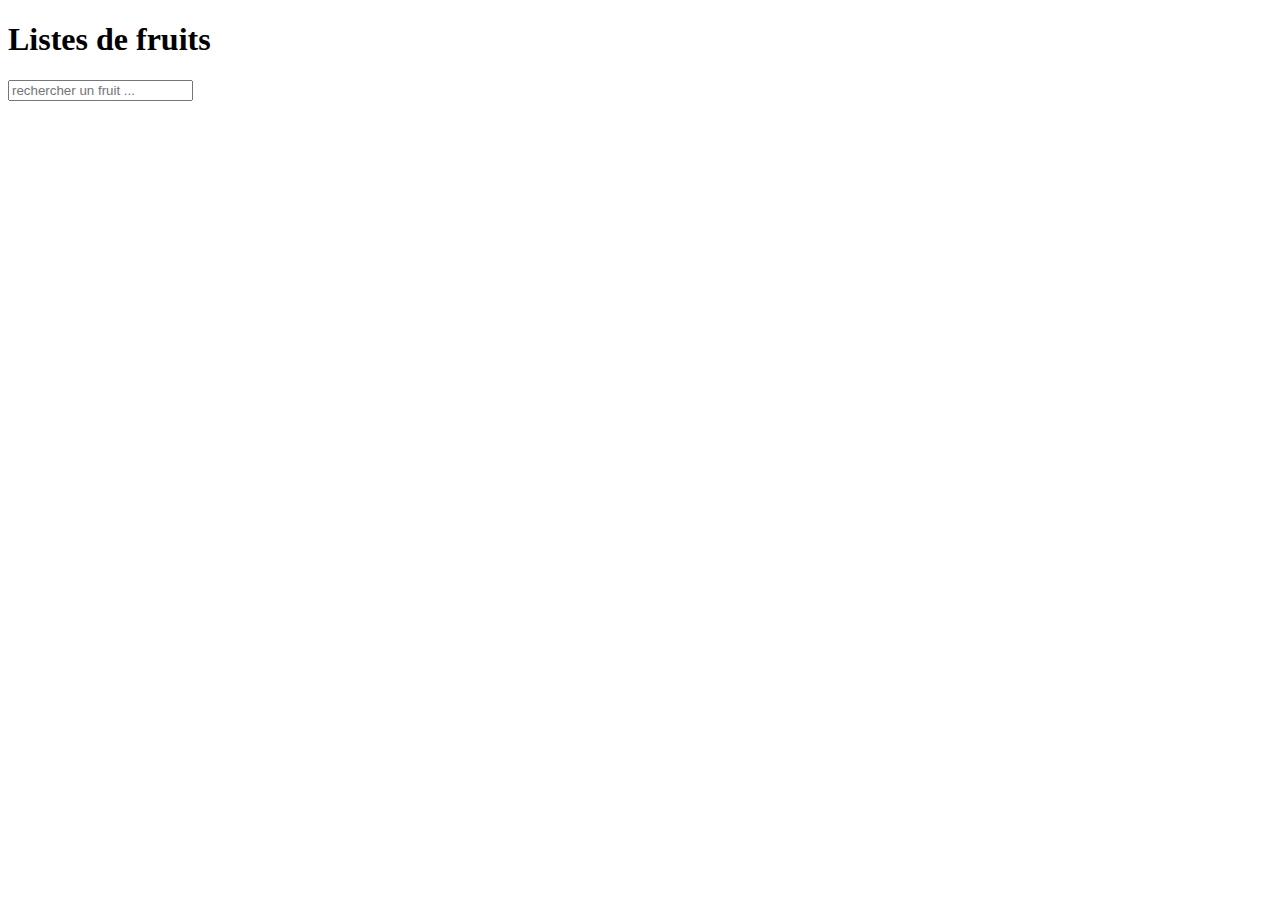
==== index.html @ a673ab54 "first commit initial" ====
<!DOCTYPE html>
<html lang="en">
  <head>
    <meta charset="UTF-8" />
    <meta name="viewport" content="width=device-width, initial-scale=1.0" />
    <link rel="stylesheet" href="style.css" />
    <title>Document</title>
  </head>
  <body>
    <div class="navBar">
      <h1>Listes de fruits</h1>
      <input placeholder="rechercher un fruit ..." />
    </div>
    <script src="script.js" defer></script>
  </body>
</html>
---- style.css ----
.navBar {
  /* display: flex;
  justify-content: center;
  justify-items: center;
  flex-direction: column;
  width: 100%;
  height: 200px;
  background-color: green; */
}
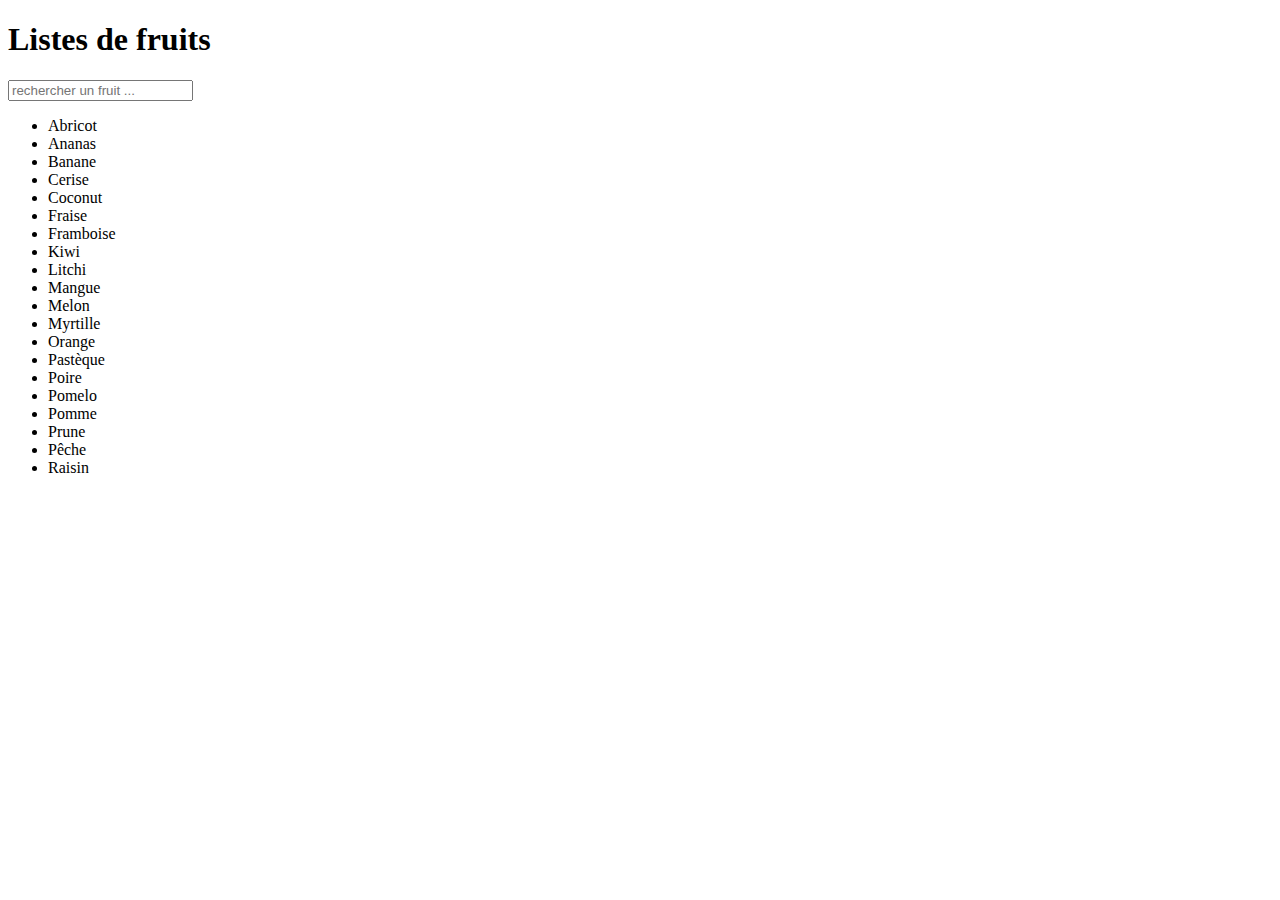
==== commit f2b0db75: "affichage de la liste dans l'UI" ====
--- a/index.html
+++ b/index.html
@@ -10,6 +10,7 @@
     <div class="navBar">
       <h1>Listes de fruits</h1>
       <input placeholder="rechercher un fruit ..." />
+      <div class="container-list"></div>
     </div>
     <script src="script.js" defer></script>
   </body>
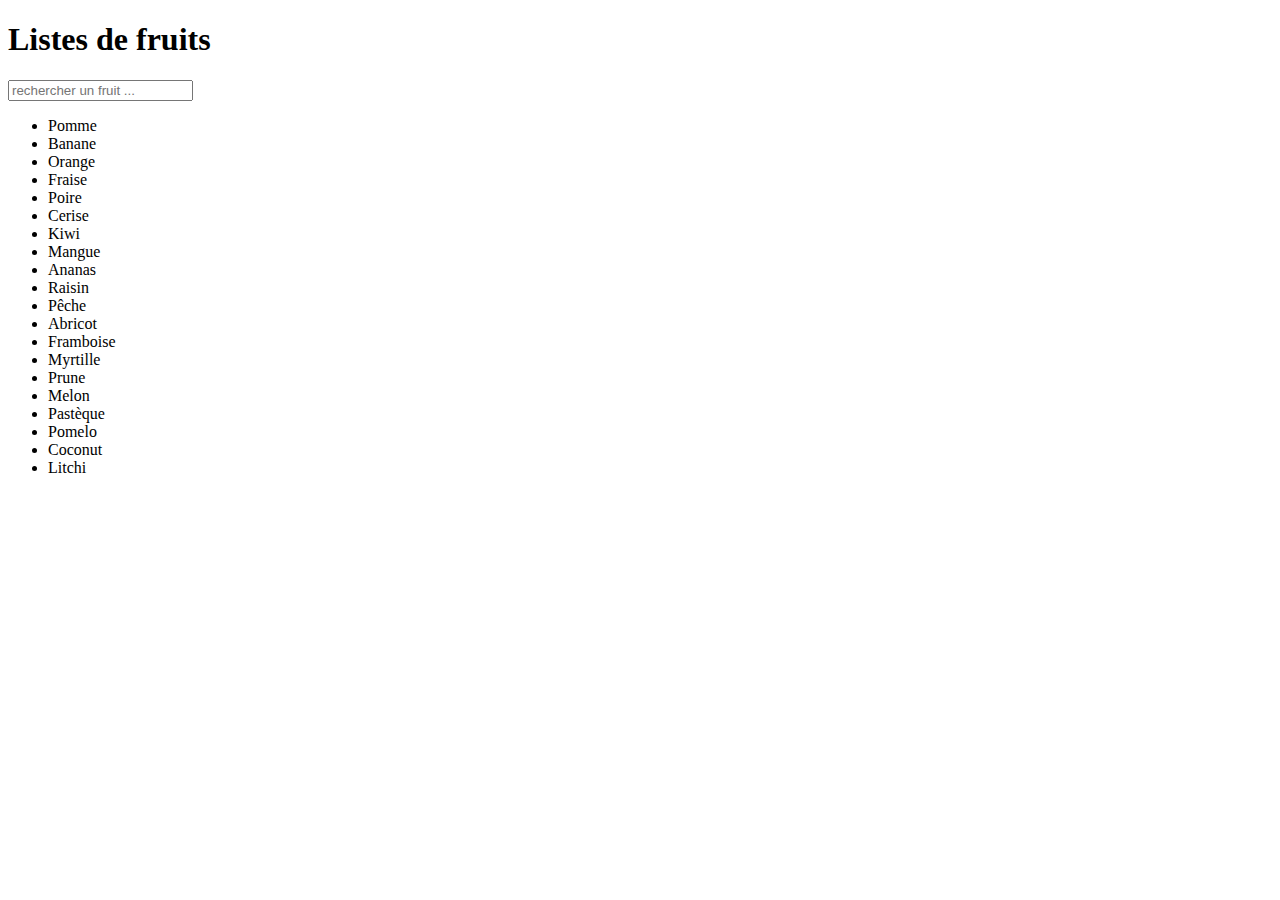
==== commit 69eea1ee: "added addEventListener on input" ====
--- a/index.html
+++ b/index.html
@@ -9,7 +9,12 @@
   <body>
     <div class="navBar">
       <h1>Listes de fruits</h1>
-      <input placeholder="rechercher un fruit ..." />
+      <input
+        type="text"
+        id="input"
+        name="input"
+        placeholder="rechercher un fruit ..."
+      />
       <div class="container-list"></div>
     </div>
     <script src="script.js" defer></script>
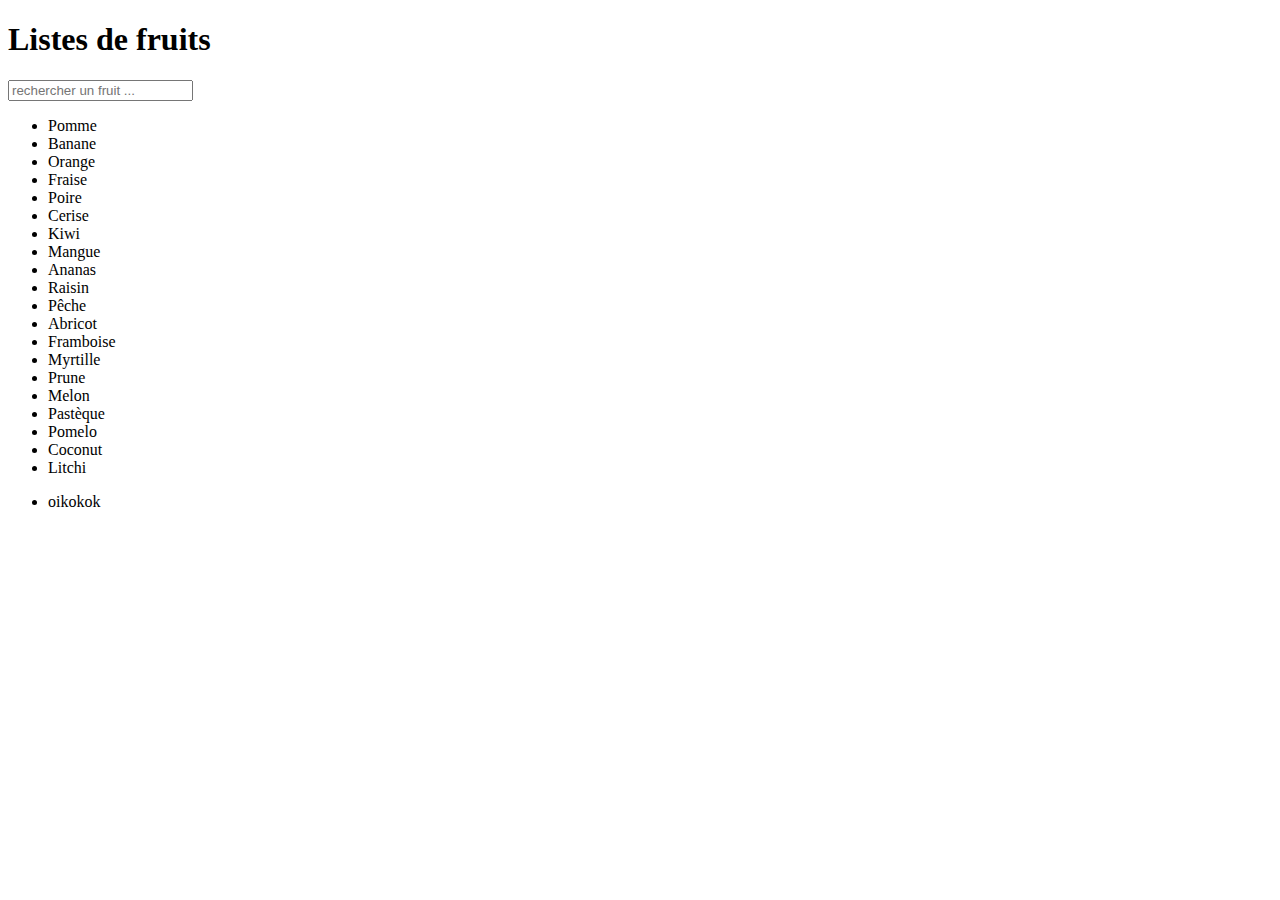
==== commit 1cb0726f: "test" ====
--- a/index.html
+++ b/index.html
@@ -17,6 +17,11 @@
       />
       <div class="container-list"></div>
     </div>
+    <div>
+      <ul>
+        <li><a>oikokok</a></li>
+      </ul>
+    </div>
     <script src="script.js" defer></script>
   </body>
 </html>
--- a/style.css
+++ b/style.css
@@ -7,3 +7,7 @@
   height: 200px;
   background-color: green; */
 }
+
+li {
+  cursor: pointer;
+}
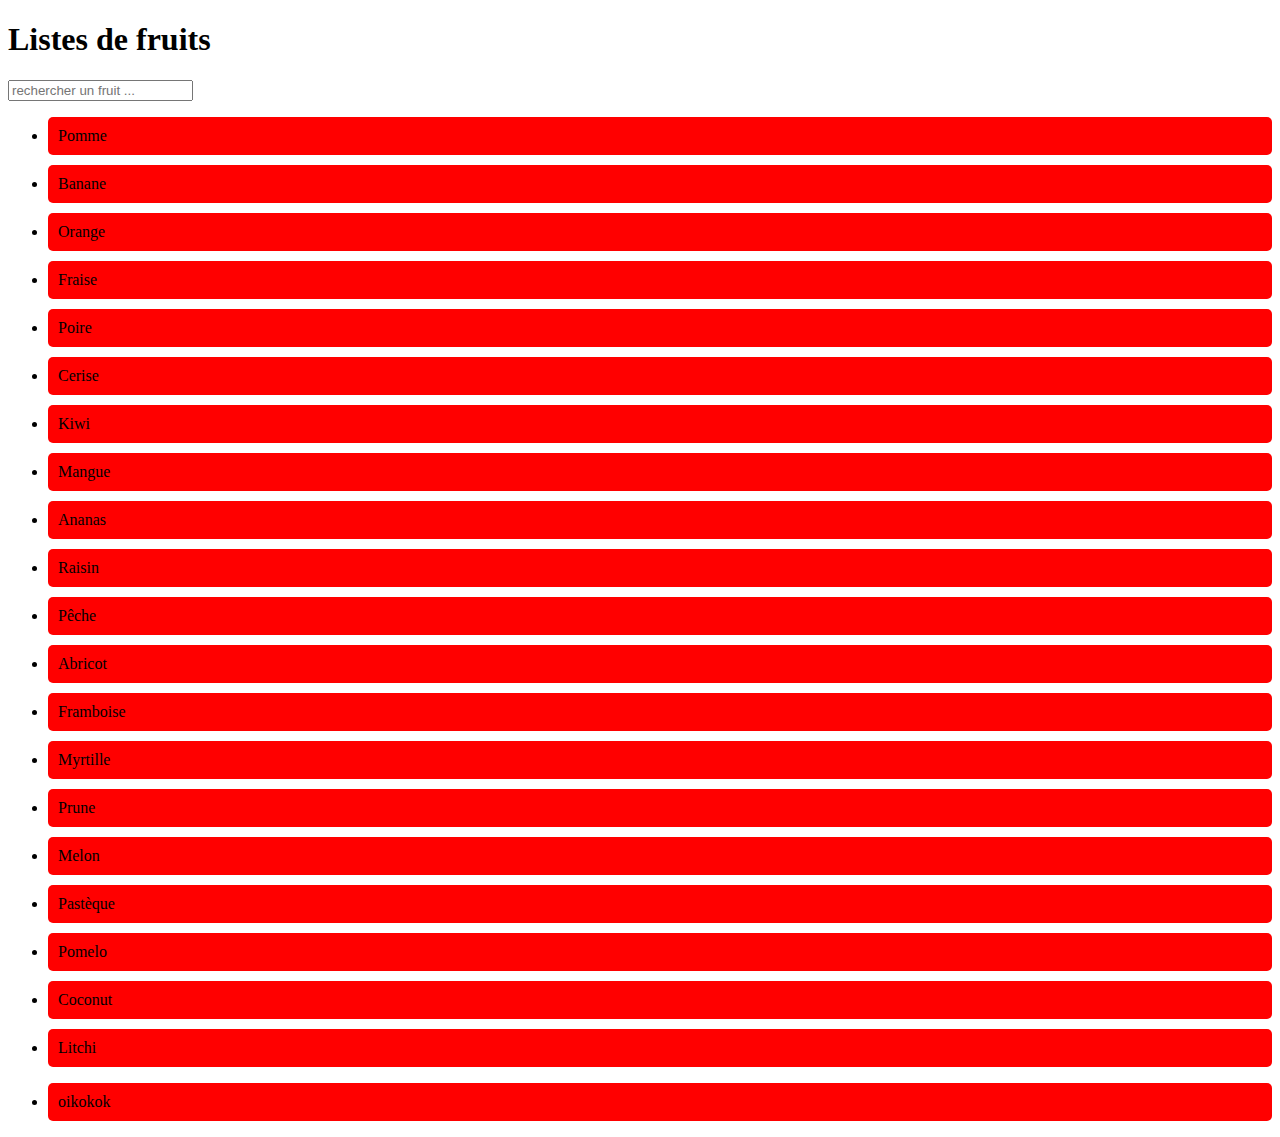
==== commit 3926a310: "add class navBar" ====
--- a/index.html
+++ b/index.html
@@ -7,7 +7,7 @@
     <title>Document</title>
   </head>
   <body>
-    <div class="navBar">
+    <nav class="navBar">
       <h1>Listes de fruits</h1>
       <input
         type="text"
@@ -16,7 +16,7 @@
         placeholder="rechercher un fruit ..."
       />
       <div class="container-list"></div>
-    </div>
+    </nav>
     <div>
       <ul>
         <li><a>oikokok</a></li>
--- a/style.css
+++ b/style.css
@@ -9,5 +9,10 @@
 }
 
 li {
+  background-color: red;
+  margin: 10px 0;
+  padding: 10px;
+  border-radius: 5px;
   cursor: pointer;
+  box-shadow: ;
 }
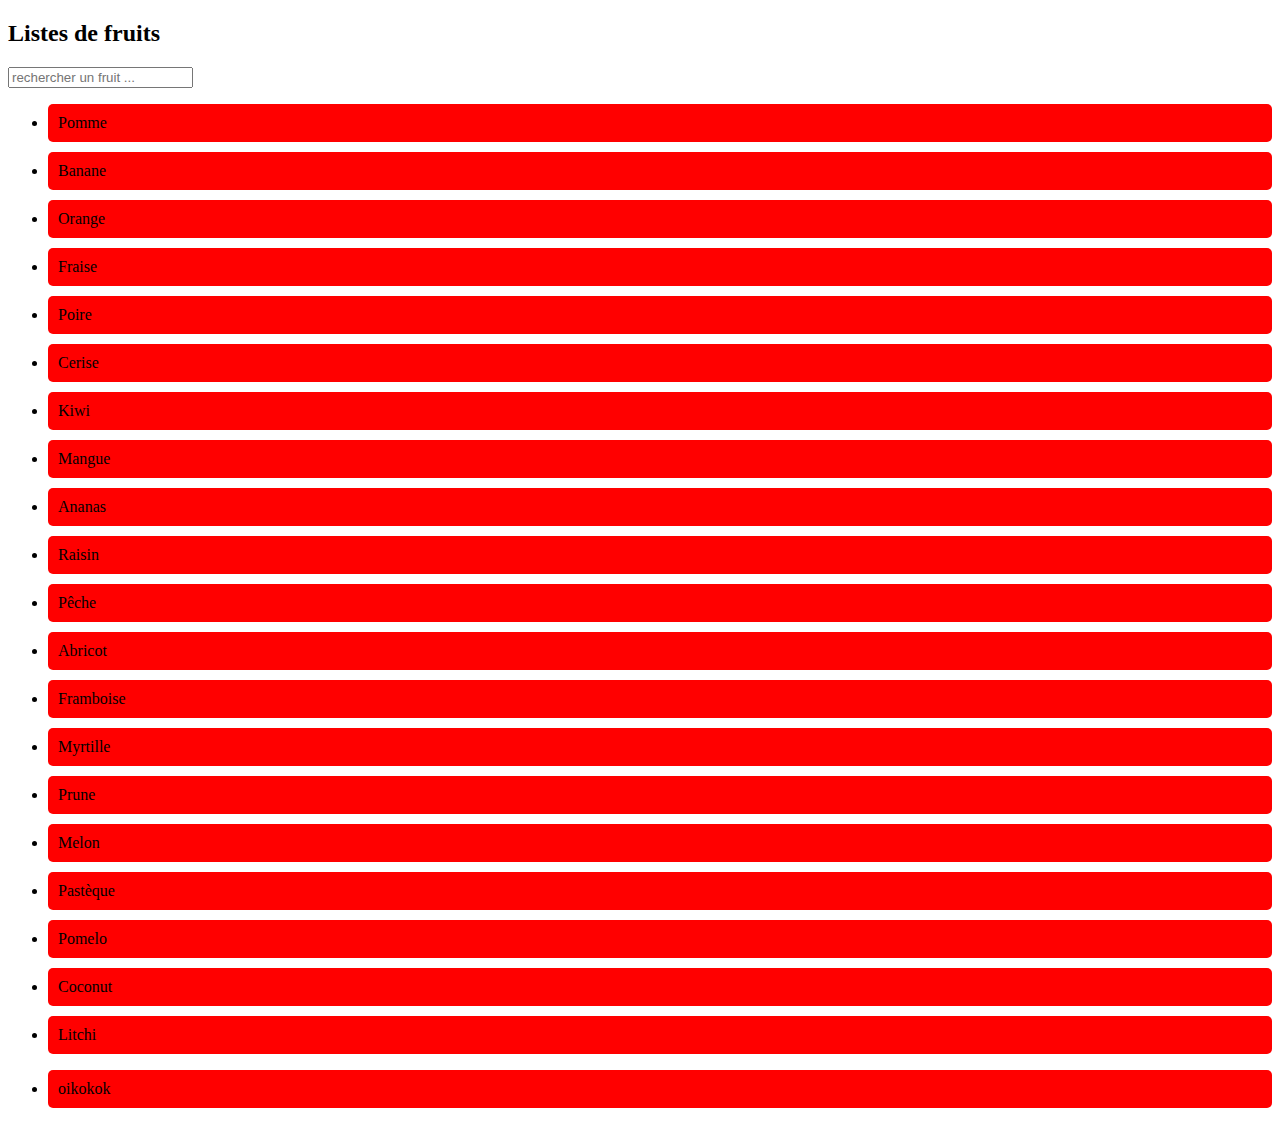
==== commit 778c756a: "added h2" ====
--- a/index.html
+++ b/index.html
@@ -8,7 +8,8 @@
   </head>
   <body>
     <nav class="navBar">
-      <h1>Listes de fruits</h1>
+      <h2>Listes de fruits</h2>
+
       <input
         type="text"
         id="input"
